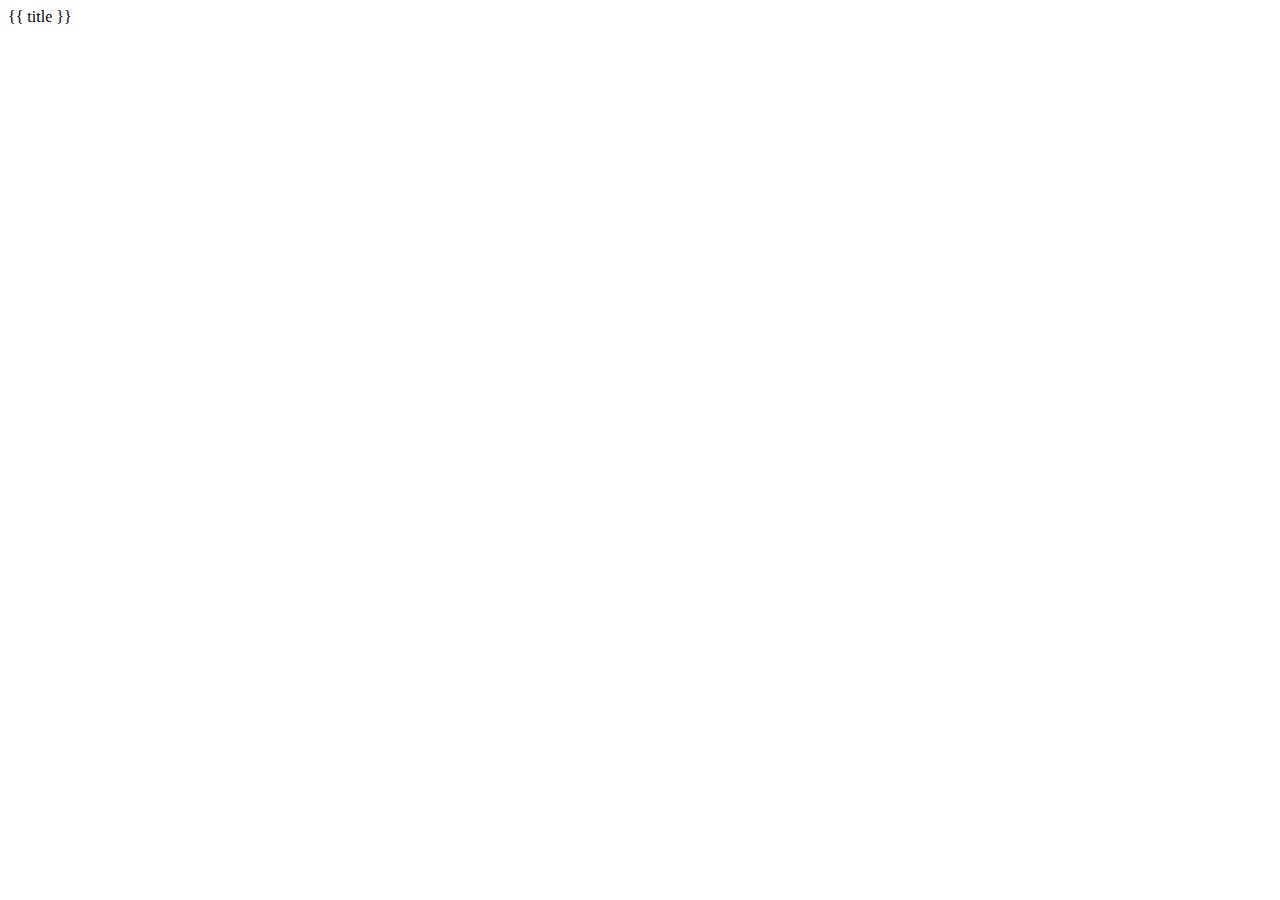
==== src/index.html @ 69be0d76 "Added main files" ====
<!DOCTYPE html>
<html>
    <head> 
        <title>Hayden Webber - The webpage</title>
        <script src="https://cdn.jsdelivr.net/npm/vue@2/dist/vue.js"></script>
        <script src="main.vue"></script>
    </head>

    <body>
        <div id = "title">
            {{ title }}
          </div>
    </body>


</html>
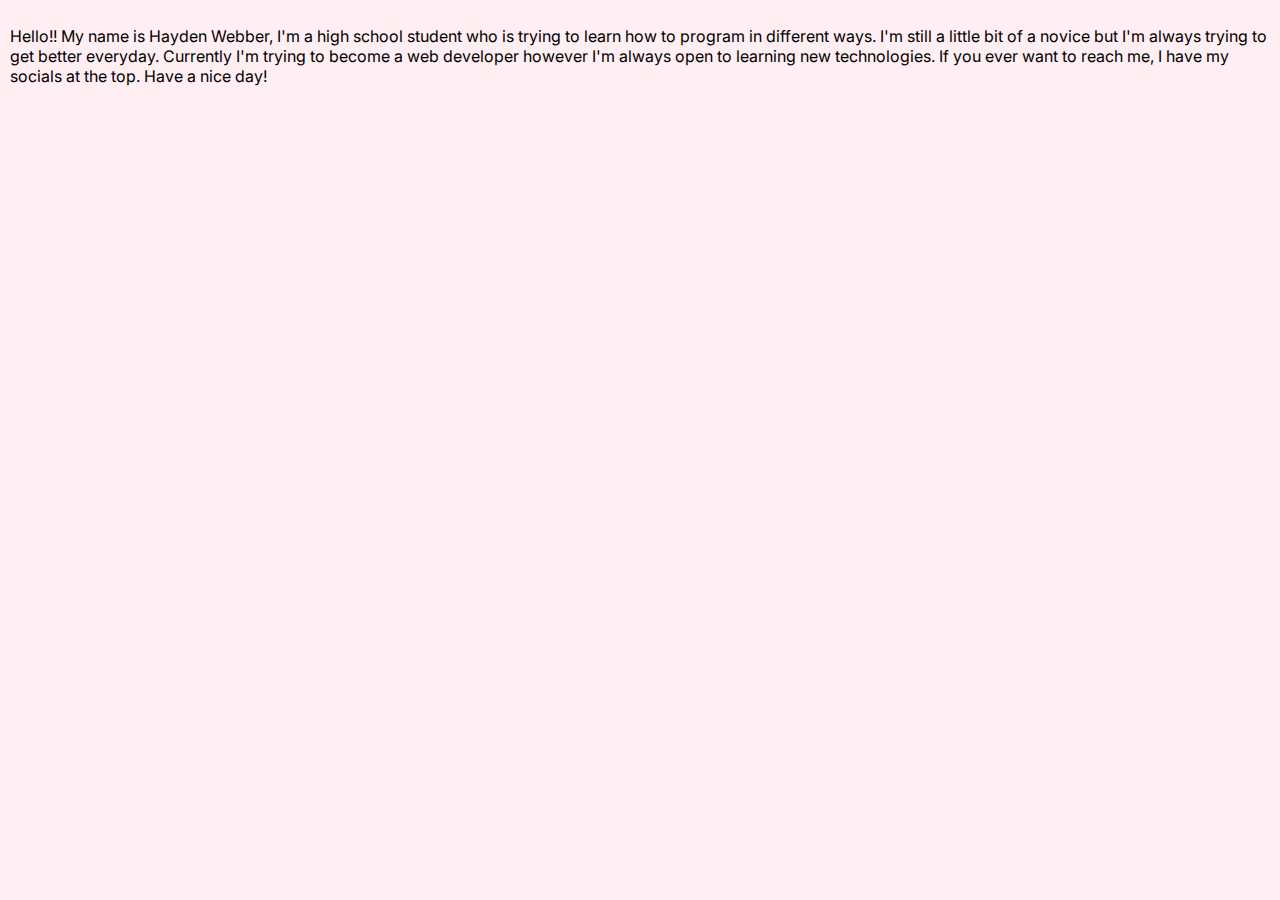
==== commit 2e9a004e: "im redoing it again" ====
--- a/src/index.html
+++ b/src/index.html
@@ -1,16 +1,15 @@
 <!DOCTYPE html>
 <html>
-    <head> 
-        <title>Hayden Webber - The webpage</title>
-        <script src="https://cdn.jsdelivr.net/npm/vue@2/dist/vue.js"></script>
-        <script src="main.vue"></script>
+    <head>
+        <title>^_^</title>
+        <link rel="stylesheet" href="style.css">
     </head>
-
     <body>
-        <div id = "title">
-            {{ title }}
-          </div>
+        <div class="main-content">
+            <p>Hello!! My name is Hayden Webber, I'm a high school student who is trying to learn how to program in different ways. I'm still a little
+                bit of a novice but I'm always trying to get better everyday. Currently I'm trying to become a web developer however I'm always open to learning
+                new technologies. If you ever want to reach me, I have my socials at the top. Have a nice day! 
+            </p>
+        </div>
     </body>
-
-
 </html>--- a/src/style.css
+++ b/src/style.css
@@ -0,0 +1,10 @@
+@import url('https://fonts.googleapis.com/css2?family=Inter&display=swap');
+
+body {
+    background-color: #FFEEF2;
+}
+
+.main-content {
+    padding: 2px;
+    font-family: 'Inter', sans-serif;
+}